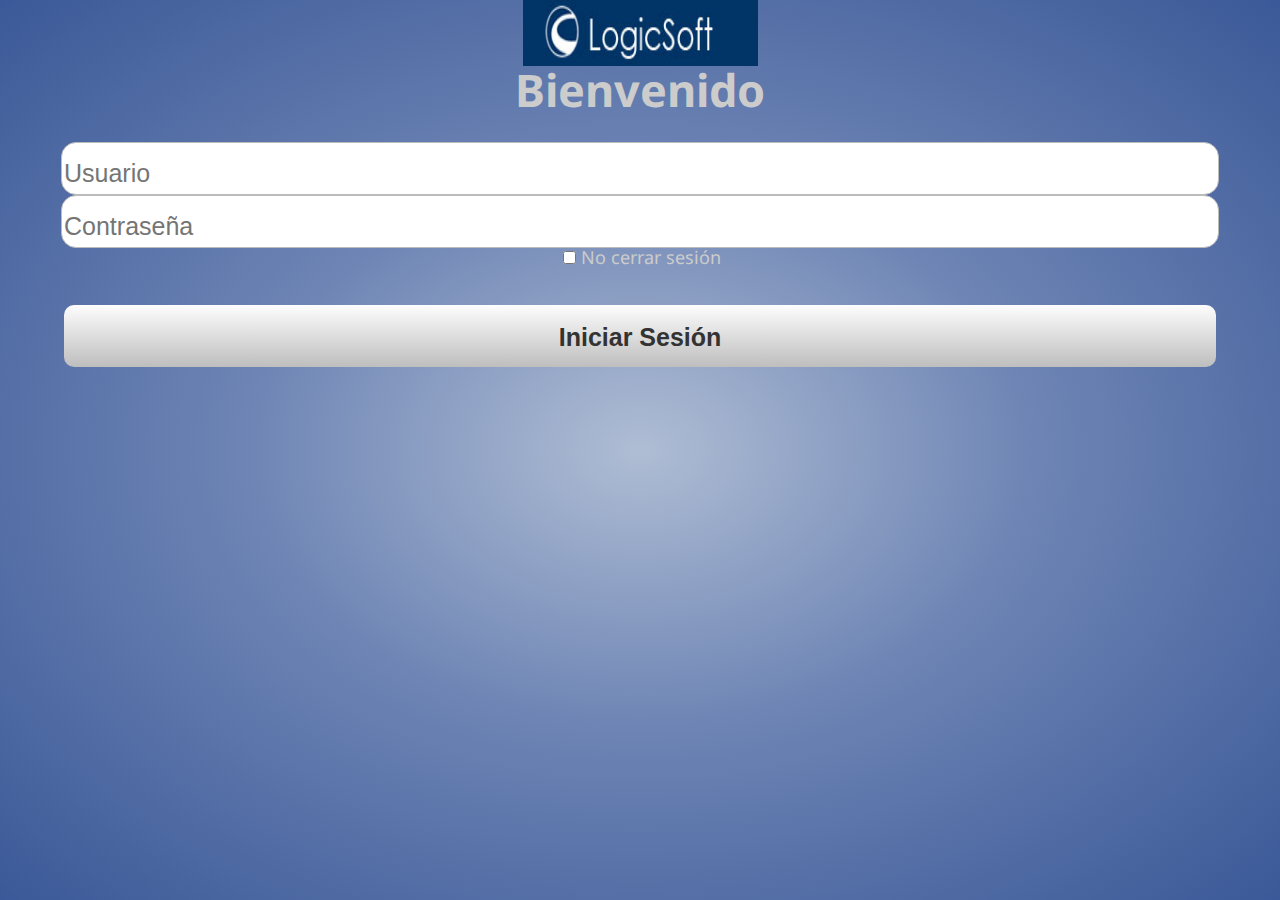
==== www/cartera.html @ 2292605b "Init Repo" ====
<!DOCTYPE HTML>
<html>
<head>
    <meta charset="utf-8">
    <meta name="format-detection" content="telephone=no" />
    <meta name="msapplication-tap-highlight" content="no" />
    
    <title>Login</title>
    <link href="css/twoColLiqLtHdr.css" rel="stylesheet" type="text/css">
    <link href="jquery-mobile/styles/messi.min.css" rel="stylesheet" type="text/css">
    <script type="text/javascript" src="jquery-mobile/js/jquery-1.10.2.min.js"></script>
    <script type="text/javascript" src="jquery-mobile/js/messi.min.js"></script>
    <script type="text/javascript">
		function Redirec(v)
		{
			if (v == 0)
			{
				window.location="gpsMap.html";
			}
			else if (v == 1)
			{
				window.location="login.html";
			}
		}
	</script>
</head>
<body id="Cuerpo">
<script>
	if (!window.sessionStorage.UserLogin)
	{
		window.location="login.html";
	}
</script>
		<div id="Contenedor" class="container" align="center" >
            <div class="header">
                <a href="index.html"><img  src="images/logo.jpg" name="Insert_logo" width="235" height="66" id="Insert_logo" /></a> 
          </div>
          <div class="content" align="center">
          	<ul class="ui-listview">
            	<li>Hola</li>
                <li>dos</li>
            </ul>
          </div>
         <div class="footer">
         
         </div>
        </div>  
     <script type="text/javascript">
     	$("#Contenedor").height((window.innerHeight - 124));  	
	 </script>
    </body>
</html>
---- www/css/twoColLiqLtHdr.css ----
@charset "utf-8";
@import url(http://fonts.googleapis.com/css?family=Droid+Sans:regular,bold);
@import url(prefixes.css);
body {
	font: 100%/1.4 Verdana, Arial, Helvetica, sans-serif;
	margin: 0;
	padding: 0;
	color: #000;
	width:auto;
	background-image: linear-gradient(-45deg, hsla(0,0%,0%,0), hsla(0,0%,0%,.05) );
}
html, body, .BackGMap{
	height: 100%;
	font:62.5%/1 "Droid Sans", "Lucida Sans Unicode", "Lucida Grande", Verdana, Arial, Helvetica, sans-serif;
	background: rgb(175,189,212); /* Old browsers */
	background: -moz-radial-gradient(center, ellipse cover,  rgba(175,189,212,1) 0%, rgba(109,132,180,1) 44%, rgba(59,89,152,1) 100%); /* FF3.6+ */
	background: -webkit-gradient(radial, center center, 0px, center center, 100%, color-stop(0%,rgba(175,189,212,1)), color-stop(44%,rgba(109,132,180,1)), color-stop(100%,rgba(59,89,152,1))); /* Chrome,Safari4+ */
	background: -webkit-radial-gradient(center, ellipse cover,  rgba(175,189,212,1) 0%,rgba(109,132,180,1) 44%,rgba(59,89,152,1) 100%); /* Chrome10+,Safari5.1+ */
	background: -o-radial-gradient(center, ellipse cover,  rgba(175,189,212,1) 0%,rgba(109,132,180,1) 44%,rgba(59,89,152,1) 100%); /* Opera 12+ */
	background: -ms-radial-gradient(center, ellipse cover,  rgba(175,189,212,1) 0%,rgba(109,132,180,1) 44%,rgba(59,89,152,1) 100%); /* IE10+ */
	background: radial-gradient(ellipse at center,  rgba(175,189,212,1) 0%,rgba(109,132,180,1) 44%,rgba(59,89,152,1) 100%); /* W3C */
	filter: progid:DXImageTransform.Microsoft.gradient( startColorstr='#afbdd4', endColorstr='#3b5998',GradientType=1 ); /* IE6-9 fallback on horizontal gradient */
	 background-repeat: no-repeat;  
  
}

.ajaxDiv{
	vertical-align:middle;
	position: absolute;
	left: 0px;
	top: 0px;
	z-index: 100;
	background-color:rgba(0, 0, 0, 0.65);
	filter: alpha(opacity=40);
	width: 132px;
}

/* ~~ Element/tag selectors ~~ */
.ui-listview li {
    width: 44% !important;
    margin: 2% !important;
    float: left;
    border: 1px solid #ccc !important;
    box-shadow: 0 2px 3px rgba(0, 0, 0, 0.25);
}
/*ul, ol, dl {  Due to variations between browsers, it's best practices to zero padding and margin on lists. For consistency, you can either specify the amounts you want here, or on the list items (LI, DT, DD) they contain. Remember that what you do here will cascade to the .nav list unless you write a more specific selector. 
	padding: 0;
	margin: 0;
}*/
h1, h2, h3, h4, h5, h6, p {
	margin-top: 0;	 /* removing the top margin gets around an issue where margins can escape from their containing div. The remaining bottom margin will hold it away from any elements that follow. */
	padding-right: 15px;
	padding-left: 15px; /* adding the padding to the sides of the elements within the divs, instead of the divs themselves, gets rid of any box model math. A nested div with side padding can also be used as an alternate method. */
}
a img { /* this selector removes the default blue border displayed in some browsers around an image when it is surrounded by a link */
	border: none;
}

/* ~~ Styling for your site's links must remain in this order - including the group of selectors that create the hover effect. ~~ */
a:link {
	color:#414958;
	text-decoration: underline; /* unless you style your links to look extremely unique, it's best to provide underlines for quick visual identification */
}
a:visited {
	color: #4E5869;
	text-decoration: underline;
}
a:hover, a:active, a:focus { /* this group of selectors will give a keyboard navigator the same hover experience as the person using a mouse. */
	text-decoration: none;
}

/* ~~ this container surrounds all other divs giving them their percentage-based width ~~ */
.container {
	width: auto;
	/*max-width: 1260px; a max-width may be desirable to keep this layout from getting too wide on a large monitor. This keeps line length more readable. IE6 does not respect this declaration. */
	/*min-width: 780px; a min-width may be desirable to keep this layout from getting too narrow. This keeps line length more readable in the side columns. IE6 does not respect this declaration. */
	background-color:transparent;
	 /* the auto value on the sides, coupled with the width, centers the layout. It is not needed if you set the .container's width to 100%. */
	height: 100%;
}

/* ~~ the header is not given a width. It will extend the full width of your layout. It contains an image placeholder that should be replaced with your own linked logo ~~ */
.header {
	background-color:transparent;
}

/* ~~ These are the columns for the layout. ~~ 

1) Padding is only placed on the top and/or bottom of the divs. The elements within these divs have padding on their sides. This saves you from any "box model math". Keep in mind, if you add any side padding or border to the div itself, it will be added to the width you define to create the *total* width. You may also choose to remove the padding on the element in the div and place a second div within it with no width and the padding necessary for your design.

2) No margin has been given to the columns since they are all floated. If you must add margin, avoid placing it on the side you're floating toward (for example: a right margin on a div set to float right). Many times, padding can be used instead. For divs where this rule must be broken, you should add a "display:inline" declaration to the div's rule to tame a bug where some versions of Internet Explorer double the margin.

3) Since classes can be used multiple times in a document (and an element can also have multiple classes applied), the columns have been assigned class names instead of IDs. For example, two sidebar divs could be stacked if necessary. These can very easily be changed to IDs if that's your preference, as long as you'll only be using them once per document.

4) If you prefer your nav on the right instead of the left, simply float these columns the opposite direction (all right instead of all left) and they'll render in reverse order. There's no need to move the divs around in the HTML source.

*/
.sidebar1 {
	float: left;
	width: 20%;
	background: #93A5C4;
	padding-bottom: 10px;
}
.content {
	
	width: 100%;
	height:100%;
	vertical-align:middle;
}

/* ~~ This grouped selector gives the lists in the .content area space ~~ */
.content ul, .content ol { 
	padding: 0 15px 15px 40px; /* this padding mirrors the right padding in the headings and paragraph rule above. Padding was placed on the bottom for space between other elements on the lists and on the left to create the indention. These may be adjusted as you wish. */
}

/* ~~ The navigation list styles (can be removed if you choose to use a premade flyout menu like Spry) ~~ */
ul.nav {
	list-style: none; /* this removes the list marker */
	border-top: 1px solid #666; /* this creates the top border for the links - all others are placed using a bottom border on the LI */
	margin-bottom: 15px; /* this creates the space between the navigation on the content below */
}
ul.nav li {
	border-bottom: 1px solid #666; /* this creates the button separation */
}
ul.nav a, ul.nav a:visited { /* grouping these selectors makes sure that your links retain their button look even after being visited */
	padding: 5px 5px 5px 15px;
	display: block; /* this gives the link block properties causing it to fill the whole LI containing it. This causes the entire area to react to a mouse click. */
	text-decoration: none;
	background: #8090AB;
	color: #000;
}
ul.nav a:hover, ul.nav a:active, ul.nav a:focus { /* this changes the background and text color for both mouse and keyboard navigators */
	background: #6F7D94;
	color: #FFF;
}

/* ~~ The footer ~~ */
.footer {
	padding: 10px 0;
	background: #CCC49F;
	position: relative;/* this gives IE6 hasLayout to properly clear */
	clear: both; /* this clear property forces the .container to understand where the columns end and contain them */
}

/* ~~ miscellaneous float/clear classes ~~ */
.fltrt {  /* this class can be used to float an element right in your page. The floated element must precede the element it should be next to on the page. */
	float: right;
	margin-left: 8px;
}
.fltlft { /* this class can be used to float an element left in your page. The floated element must precede the element it should be next to on the page. */
	float: left;
	margin-right: 8px;
}
.clearfloat { /* this class can be placed on a <br /> or empty div as the final element following the last floated div (within the #container) if the #footer is removed or taken out of the #container */
	clear:both;
	height:0;
	font-size: 1px;
	line-height: 0px;
}

input[type=text], input[type=url], input[type=email], input[type=password], input[type=tel], input[type=number] {
  -webkit-appearance: none; -moz-appearance: none;
  display: block;
  margin: 0;
  width: 90%; height: 40px;
  line-height: 40px; font-size: 17px;
  border: 1px solid #bbb;
  font-size:25px;
  border-radius: 15px;
  padding-top:10px;
  /*background-color:rgba(0, 0, 0, 0.80);*/
}
/**/
input[type=button], input[type=submit] {
 -webkit-appearance: none; -moz-appearance: none;
 display: block;
 margin: 1.5em 0;
 font-size: 1em; line-height: 2.5em;
 color: #333;
 font-weight: bold;
 height: 2.5em; width: 90%;
 background: #fdfdfd; background: -moz-linear-gradient(top, #fdfdfd 0%, #bebebe 100%); background: -webkit-gradient(linear, left top, left bottom, color-stop(0%,#fdfdfd), color-stop(100%,#bebebe)); background: -webkit-linear-gradient(top, #fdfdfd 0%,#bebebe 100%); background: -o-linear-gradient(top, #fdfdfd 0%,#bebebe 100%); background: -ms-linear-gradient(top, #fdfdfd 0%,#bebebe 100%); background: linear-gradient(to bottom, #fdfdfd 0%,#bebebe 100%);
 border: 1px solid #bbb;
 -webkit-border-radius: 10px; -moz-border-radius: 10px; border-radius: 10px;
 font-size:25px;
 border:none;
}


.metal {
  position: relative;
  margin: 40px auto;
  outline: none;
  
  font: bold 6em/2em "Helvetica Neue", Arial, Helvetica, Geneva, sans-serif;
  text-align: center;
  color: hsla(0,0%,20%,1);
  text-shadow: hsla(0,0%,40%,.5) 0 -1px 0, hsla(0,0%,100%,.6) 0 2px 1px;
  
  background-color: hsl(0,0%,90%);
  box-shadow: inset hsla(0,0%,15%,  1) 0  0px 0px 4px, /* border */
    inset hsla(0,0%,15%, .8) 0 -1px 5px 4px, /* soft SD */
    inset hsla(0,0%,0%, .25) 0 -1px 0px 7px, /* bottom SD */
    inset hsla(0,0%,100%,.7) 0  2px 1px 7px, /* top HL */
    
    hsla(0,0%, 0%,.15) 0 -5px 6px 4px, /* outer SD */
    hsla(0,0%,100%,.5) 0  5px 6px 4px; /* outer HL */ 
  
  transition: color .2s;
}



/* Radial ------------------------- */

.radial.metal {
  width: 100px;
  height: 100px;
  line-height: 100px;
  border-radius: 80px;
  background-image: -webkit-radial-gradient(  50%   0%,  8% 50%, hsla(0,0%,100%,.5) 0%, hsla(0,0%,100%,0) 100%),
    -webkit-radial-gradient(  50% 100%, 12% 50%, hsla(0,0%,100%,.6) 0%, hsla(0,0%,100%,0) 100%),
    -webkit-radial-gradient(   0%  50%, 50%  7%, hsla(0,0%,100%,.5) 0%, hsla(0,0%,100%,0) 100%),
    -webkit-radial-gradient( 100%  50%, 50%  5%, hsla(0,0%,100%,.5) 0%, hsla(0,0%,100%,0) 100%),
    
    -webkit-repeating-radial-gradient( 50% 50%, 100% 100%, hsla(0,0%,  0%,0) 0%, hsla(0,0%,  0%,0)   3%, hsla(0,0%,  0%,.1) 3.5%),
    -webkit-repeating-radial-gradient( 50% 50%, 100% 100%, hsla(0,0%,100%,0) 0%, hsla(0,0%,100%,0)   6%, hsla(0,0%,100%,.1) 7.5%),
    -webkit-repeating-radial-gradient( 50% 50%, 100% 100%, hsla(0,0%,100%,0) 0%, hsla(0,0%,100%,0) 1.2%, hsla(0,0%,100%,.2) 2.2%),
    
    -webkit-radial-gradient( 50% 50%, 200% 50%, hsla(0,0%,90%,1) 5%, hsla(0,0%,85%,1) 30%, hsla(0,0%,60%,1) 100%);
}


.metal.radial:before, .metal.radial:after {
  content: "";
  top: 0;
  left: 0;
  position: absolute;
  width: inherit;
  height: inherit;
  border-radius: inherit;
  
  /* fake conical gradients */
  background-image: -webkit-radial-gradient(  50%   0%, 10% 50%, hsla(0,0%,0%,.1) 0%, hsla(0,0%,0%,0) 100%),
    -webkit-radial-gradient(  50% 100%, 10% 50%, hsla(0,0%,0%,.1) 0%, hsla(0,0%,0%,0) 100%),
    -webkit-radial-gradient(   0%  50%, 50% 10%, hsla(0,0%,0%,.1) 0%, hsla(0,0%,0%,0) 100%),
    -webkit-radial-gradient( 100%  50%, 50% 06%, hsla(0,0%,0%,.1) 0%, hsla(0,0%,0%,0) 100%);
}
.metal.radial:before { transform: rotate( 65deg); }
.metal.radial:after { transform: rotate(-65deg); }




/* Linear ------------------------- */

.metal.linear {
  
  font-size: 4em;
  height: 80px;
  border-radius: .5em;
  background-image: -webkit-repeating-linear-gradient(left, hsla(0,0%,100%,0) 0%, hsla(0,0%,100%,0)   6%, hsla(0,0%,100%, .1) 7.5%),
    -webkit-repeating-linear-gradient(left, hsla(0,0%,  0%,0) 0%, hsla(0,0%,  0%,0)   4%, hsla(0,0%,  0%,.03) 4.5%),
    -webkit-repeating-linear-gradient(left, hsla(0,0%,100%,0) 0%, hsla(0,0%,100%,0) 1.2%, hsla(0,0%,100%,.15) 2.2%),
    
    linear-gradient(180deg, hsl(0,0%,78%)  0%, 
    hsl(0,0%,90%) 47%, 
    hsl(0,0%,78%) 53%,
    hsl(0,0%,70%)100%);
}


/* Oval ------------------------- */

.metal.linear.oval {
  margin-top: 100px;
  width: 70px;
  height: 60px;
  line-height: 60px !important;
  border-radius: 50%;
  font: italic bold 3em/50px Georgia, "Times New Roman", Times, serif;
}




/* active ------------------------- */

.metal:active {
  color: hsl(210, 100%, 40%);
  text-shadow: hsla(210,100%,20%,.3) 0 -1px 0, hsl(210,100%,85%) 0 2px 1px, hsla(200,100%,80%,1) 0 0 5px, hsla(210,100%,50%,.6) 0 0 20px;
  box-shadow: 
    inset hsla(210,100%,30%,  1) 0  0px 0px 4px, /* border */
    inset hsla(210,100%,15%, .4) 0 -1px 5px 4px, /* soft SD */
    inset hsla(210,100%,20%,.25) 0 -1px 0px 7px, /* bottom SD */
    inset hsla(210,100%,100%,.7) 0  2px 1px 7px, /* top HL */
    
    hsla(210,100%,75%, .8) 0  0px 3px 2px, /* outer SD */
    hsla(210,50%,40%, .25) 0 -5px 6px 4px, /* outer SD */
    hsla(210,80%,95%,   1) 0  5px 6px 4px; /* outer HL */
}
---- www/jquery-mobile/styles/messi.min.css ----
/* Messi CSS */
.messi-modal{position:absolute;top:0;left:0;width:100%;height:100%;overflow:hidden;background-color:#000;opacity:0}.messi{position:absolute;padding:0;margin:0;font-size:16px;text-shadow:none}.messi-box{position:relative;width:500px;height:auto;padding:8px;overflow:hidden;background-color:rgba(204,204,204,0.2);border-radius:6px;opacity:1;box-shadow:0 0 1em #444}.messi-wrapper{position:relative;background-color:#fff;border-radius:5px}.messi-titlebox{padding:10px;overflow:hidden;font:1.3em bold helvetica,arial;color:#fff;text-shadow:0 -2px 1px rgba(0,0,0,0.25);background-color:#3b3b3b;background-image:-webkit-gradient(linear,left bottom,left top,color-stop(0.25,#3b3b3b),color-stop(0.75,#575757));background-image:linear-gradient(bottom,#3b3b3b 25%,#575757 75%);background-image:-moz-linear-gradient(bottom,#3b3b3b 25%,#575757 75%);background-image:-o-linear-gradient(bottom,#3b3b3b 25%,#575757 75%);background-image:-webkit-linear-gradient(bottom,#3b3b3b 25%,#575757 75%);background-image:-ms-linear-gradient(bottom,#3b3b3b 25%,#575757 75%);-webkit-border-radius:5px 5px 0 0;border-radius:5px 5px 0 0;-moz-border-radius-topright:5px;-moz-border-radius-bottomright:0;-moz-border-radius-bottomleft:0;-moz-border-radius-topleft:5px}.messi-titlebox.info{background-color:#4ea5cd;background-image:none}.messi-titlebox.error{background-color:#de4343;background-image:none}.messi-titlebox.warning{background-color:#eaaf51;background-image:none}.messi-titlebox.success{background-color:#61b832;background-image:none}.messi-closebtn{position:absolute;top:8px;right:8px;display:block;width:25px;height:25px;color:#333;cursor:pointer;background-color:#fff;border:1px solid rgba(255, 255, 255, .1);border-radius:40px}.messi-closebtn::before{position:relative;top:2px;display:block;width:25px;text-align:center;text-shadow:0 1px 1px rgba(0,0,0,0.25);content:'\00D7'}.messi-content{padding:10px;overflow:hidden;font:.9em normal helvetica,arial}.messi-content p{margin:0 0 1.3em;line-height:1.3em}.messi-content .messi-closebtn{top:7px;font:1.3em bold helvetica,arial;color:#fff;background-color:#333;opacity:0;-webkit-transition:opacity .25s linear,visibility .1s linear .5s;-moz-transition:opacity .25s linear,visibility .1s linear .5s;-o-transition:opacity .25s linear,visibility .1s linear .5s;transition:opacity .25s linear,visibility .1s linear .5s}.messi-content:hover .messi-closebtn{opacity:1}.messi-footbox{width:100%;height:55px;overflow:hidden}.messi-actions{display:-webkit-box;display:-moz-box;display:box;padding-top:8px;margin:0 10px;border-top:1px solid #eee;-webkit-box-orient:horizontal;-moz-box-orient:horizontal;box-orient:horizontal}.messi-actions .btnbox{text-align:center;-webkit-box-flex:1;-moz-box-flex:1;box-flex:1}.messi-actions .btnbox .btn{min-width:75px}.messi-titlebox.anim{background-color:#666;background-image:-o-linear-gradient(135deg,rgba(255,255,255,0.05) 25%,transparent 25%,transparent 50%,rgba(255,255,255,0.05) 50%,rgba(255,255,255,0.05) 75%,transparent 75%,transparent);background-image:linear-gradient(135deg,rgba(255,255,255,0.05) 25%,transparent 25%,transparent 50%,rgba(255,255,255,0.05) 50%,rgba(255,255,255,0.05) 75%,transparent 75%,transparent);background-image:-webkit-gradient(linear,left top,right bottom,color-stop(0.25,rgba(255,255,255,0.05)),color-stop(0.25,transparent),color-stop(0.5,transparent),color-stop(0.5,rgba(255,255,255,0.05)),color-stop(0.75,rgba(255,255,255,0.05)),color-stop(0.75,transparent),to(transparent));background-image:-webkit-linear-gradient(135deg,rgba(255,255,255,0.05) 25%,transparent 25%,transparent 50%,rgba(255,255,255,0.05) 50%,rgba(255,255,255,0.05) 75%,transparent 75%,transparent);background-image:-moz-linear-gradient(135deg,rgba(255,255,255,0.05) 25%,transparent 25%,transparent 50%,rgba(255,255,255,0.05) 50%,rgba(255,255,255,0.05) 75%,transparent 75%,transparent);background-image:-ms-linear-gradient(135deg,rgba(255,255,255,0.05) 25%,transparent 25%,transparent 50%,rgba(255,255,255,0.05) 50%,rgba(255,255,255,0.05) 75%,transparent 75%,transparent);-webkit-background-size:40px 40px;-moz-background-size:40px 40px;background-size:40px 40px;-webkit-box-shadow:inset 0 -1px 0 rgba(255,255,255,0.4);-moz-box-shadow:inset 0 -1px 0 rgba(255,255,255,0.4);box-shadow:inset 0 -1px 0 rgba(255,255,255,0.4);-webkit-animation:animate-bg 5s linear infinite;-moz-animation:animate-bg 5s linear infinite}.messi-titlebox.anim.info{background-color:#4ea5cd}.messi-titlebox.anim.error{background-color:#de4343}.messi-titlebox.anim.warning{background-color:#eaaf51}.messi-titlebox.anim.success{background-color:#61b832}@-webkit-keyframes animate-bg{from{background-position:0 0}to{background-position:-80px 0}}@-moz-keyframes animate-bg{from{background-position:0 0}to{background-position:-80px 0}}.messi .btn{display:inline-block;*display:inline;padding:4px 10px 4px;margin-bottom:0;*margin-left:.3em;font-size:13px;line-height:26px;color:#333;text-align:center;text-shadow:0 1px 1px rgba(255,255,255,0.75);vertical-align:middle;cursor:pointer;background-color:#f5f5f5;*background-color:#e6e6e6;background-image:-ms-linear-gradient(top,#fff,#e6e6e6);background-image:-webkit-gradient(linear,0 0,0 100%,from(#fff),to(#e6e6e6));background-image:-webkit-linear-gradient(top,#fff,#e6e6e6);background-image:-o-linear-gradient(top,#fff,#e6e6e6);background-image:linear-gradient(top,#fff,#e6e6e6);background-image:-moz-linear-gradient(top,#fff,#e6e6e6);background-repeat:repeat-x;border:1px solid #ccc;*border:0;border-color:rgba(0,0,0,0.1) rgba(0,0,0,0.1) rgba(0,0,0,0.25);border-color:#e6e6e6 #e6e6e6 #bfbfbf;border-bottom-color:#b3b3b3;-webkit-border-radius:4px;-moz-border-radius:4px;border-radius:4px;filter:progid:dximagetransform.microsoft.gradient(startColorstr='#ffffff',endColorstr='#e6e6e6',GradientType=0);filter:progid:dximagetransform.microsoft.gradient(enabled=false);*zoom:1;-webkit-box-shadow:inset 0 1px 0 rgba(255,255,255,0.2),0 1px 2px rgba(0,0,0,0.05);-moz-box-shadow:inset 0 1px 0 rgba(255,255,255,0.2),0 1px 2px rgba(0,0,0,0.05);box-shadow:inset 0 1px 0 rgba(255,255,255,0.2),0 1px 2px rgba(0,0,0,0.05)}.messi .btn:hover,.messi .btn:active,.messi .btn.active,.messi .btn.disabled,.messi .btn[disabled]{background-color:#e6e6e6;*background-color:#d9d9d9}.messi .btn:active,.messi .btn.active{background-color:#ccc \9}.messi .btn:first-child{*margin-left:0}.messi .btn:hover{color:#333;text-decoration:none;background-color:#e6e6e6;*background-color:#d9d9d9;background-position:0 -15px;-webkit-transition:background-position .1s linear;-moz-transition:background-position .1s linear;-ms-transition:background-position .1s linear;-o-transition:background-position .1s linear;transition:background-position .1s linear}.messi .btn:focus{outline:thin dotted #333;outline:5px auto -webkit-focus-ring-color;outline-offset:-2px}.messi .btn.active,.messi .btn:active{background-color:#e6e6e6;background-color:#d9d9d9 \9;background-image:none;outline:0;-webkit-box-shadow:inset 0 2px 4px rgba(0,0,0,0.15),0 1px 2px rgba(0,0,0,0.05);-moz-box-shadow:inset 0 2px 4px rgba(0,0,0,0.15),0 1px 2px rgba(0,0,0,0.05);box-shadow:inset 0 2px 4px rgba(0,0,0,0.15),0 1px 2px rgba(0,0,0,0.05)}.messi .btn-primary,.messi .btn-primary:hover,.messi .btn-warning,.messi .btn-warning:hover,.messi .btn-danger,.messi .btn-danger:hover,.messi .btn-success,.messi .btn-success:hover,.messi .btn-info,.messi .btn-info:hover,.messi .btn-inverse,.messi .btn-inverse:hover{color:#fff;text-shadow:0 -1px 0 rgba(0,0,0,0.25)}.messi .btn-primary.active,.messi .btn-warning.active,.messi .btn-danger.active,.messi .btn-success.active,.messi .btn-info.active,.messi .btn-inverse.active{color:rgba(255,255,255,0.75)}.messi .btn{border-color:#ccc;border-color:rgba(0,0,0,0.1) rgba(0,0,0,0.1) rgba(0,0,0,0.25)}.messi .btn-primary{background-color:#0074cc;*background-color:#05c;background-image:-ms-linear-gradient(top,#08c,#05c);background-image:-webkit-gradient(linear,0 0,0 100%,from(#08c),to(#05c));background-image:-webkit-linear-gradient(top,#08c,#05c);background-image:-o-linear-gradient(top,#08c,#05c);background-image:-moz-linear-gradient(top,#08c,#05c);background-image:linear-gradient(top,#08c,#05c);background-repeat:repeat-x;border-color:#05c #05c #003580;border-color:rgba(0,0,0,0.1) rgba(0,0,0,0.1) rgba(0,0,0,0.25);filter:progid:dximagetransform.microsoft.gradient(startColorstr='#0088cc',endColorstr='#0055cc',GradientType=0);filter:progid:dximagetransform.microsoft.gradient(enabled=false)}.messi .btn-primary:hover,.messi .btn-primary:active,.messi .btn-primary.active,.messi .btn-primary.disabled,.messi .btn-primary[disabled]{background-color:#05c;*background-color:#004ab3}.messi .btn-primary:active,.messi .btn-primary.active{background-color:#004099 \9}.messi .btn-warning{background-color:#faa732;*background-color:#f89406;background-image:-ms-linear-gradient(top,#fbb450,#f89406);background-image:-webkit-gradient(linear,0 0,0 100%,from(#fbb450),to(#f89406));background-image:-webkit-linear-gradient(top,#fbb450,#f89406);background-image:-o-linear-gradient(top,#fbb450,#f89406);background-image:-moz-linear-gradient(top,#fbb450,#f89406);background-image:linear-gradient(top,#fbb450,#f89406);background-repeat:repeat-x;border-color:#f89406 #f89406 #ad6704;border-color:rgba(0,0,0,0.1) rgba(0,0,0,0.1) rgba(0,0,0,0.25);filter:progid:dximagetransform.microsoft.gradient(startColorstr='#fbb450',endColorstr='#f89406',GradientType=0);filter:progid:dximagetransform.microsoft.gradient(enabled=false)}.messi .btn-warning:hover,.messi .btn-warning:active,.messi .btn-warning.active,.messi .btn-warning.disabled,.messi .btn-warning[disabled]{background-color:#f89406;*background-color:#df8505}.messi .btn-warning:active,.messi .btn-warning.active{background-color:#c67605 \9}.messi .btn-danger{background-color:#da4f49;*background-color:#bd362f;background-image:-ms-linear-gradient(top,#ee5f5b,#bd362f);background-image:-webkit-gradient(linear,0 0,0 100%,from(#ee5f5b),to(#bd362f));background-image:-webkit-linear-gradient(top,#ee5f5b,#bd362f);background-image:-o-linear-gradient(top,#ee5f5b,#bd362f);background-image:-moz-linear-gradient(top,#ee5f5b,#bd362f);background-image:linear-gradient(top,#ee5f5b,#bd362f);background-repeat:repeat-x;border-color:#bd362f #bd362f #802420;border-color:rgba(0,0,0,0.1) rgba(0,0,0,0.1) rgba(0,0,0,0.25);filter:progid:dximagetransform.microsoft.gradient(startColorstr='#ee5f5b',endColorstr='#bd362f',GradientType=0);filter:progid:dximagetransform.microsoft.gradient(enabled=false)}.messi .btn-danger:hover,.messi .btn-danger:active,.messi .btn-danger.active,.messi .btn-danger.disabled,.messi .btn-danger[disabled]{background-color:#bd362f;*background-color:#a9302a}.messi .btn-danger:active,.messi .btn-danger.active{background-color:#942a25 \9}.messi .btn-success{background-color:#5bb75b;*background-color:#51a351;background-image:-ms-linear-gradient(top,#62c462,#51a351);background-image:-webkit-gradient(linear,0 0,0 100%,from(#62c462),to(#51a351));background-image:-webkit-linear-gradient(top,#62c462,#51a351);background-image:-o-linear-gradient(top,#62c462,#51a351);background-image:-moz-linear-gradient(top,#62c462,#51a351);background-image:linear-gradient(top,#62c462,#51a351);background-repeat:repeat-x;border-color:#51a351 #51a351 #387038;border-color:rgba(0,0,0,0.1) rgba(0,0,0,0.1) rgba(0,0,0,0.25);filter:progid:dximagetransform.microsoft.gradient(startColorstr='#62c462',endColorstr='#51a351',GradientType=0);filter:progid:dximagetransform.microsoft.gradient(enabled=false)}.messi .btn-success:hover,.messi .btn-success:active,.messi .btn-success.active,.messi .btn-success.disabled,.messi .btn-success[disabled]{background-color:#51a351;*background-color:#499249}.messi .btn-success:active,.messi .btn-success.active{background-color:#408140 \9}.messi .btn-info{background-color:#49afcd;*background-color:#2f96b4;background-image:-ms-linear-gradient(top,#5bc0de,#2f96b4);background-image:-webkit-gradient(linear,0 0,0 100%,from(#5bc0de),to(#2f96b4));background-image:-webkit-linear-gradient(top,#5bc0de,#2f96b4);background-image:-o-linear-gradient(top,#5bc0de,#2f96b4);background-image:-moz-linear-gradient(top,#5bc0de,#2f96b4);background-image:linear-gradient(top,#5bc0de,#2f96b4);background-repeat:repeat-x;border-color:#2f96b4 #2f96b4 #1f6377;border-color:rgba(0,0,0,0.1) rgba(0,0,0,0.1) rgba(0,0,0,0.25);filter:progid:dximagetransform.microsoft.gradient(startColorstr='#5bc0de',endColorstr='#2f96b4',GradientType=0);filter:progid:dximagetransform.microsoft.gradient(enabled=false)}.messi .btn-info:hover,.messi .btn-info:active,.messi .btn-info.active,.messi .btn-info.disabled,.messi .btn-info[disabled]{background-color:#2f96b4;*background-color:#2a85a0}.messi .btn-info:active,.messi .btn-info.active{background-color:#24748c \9}.messi .btn-inverse{background-color:#414141;*background-color:#222;background-image:-ms-linear-gradient(top,#555,#222);background-image:-webkit-gradient(linear,0 0,0 100%,from(#555),to(#222));background-image:-webkit-linear-gradient(top,#555,#222);background-image:-o-linear-gradient(top,#555,#222);background-image:-moz-linear-gradient(top,#555,#222);background-image:linear-gradient(top,#555,#222);background-repeat:repeat-x;border-color:#222 #222 #000;border-color:rgba(0,0,0,0.1) rgba(0,0,0,0.1) rgba(0,0,0,0.25);filter:progid:dximagetransform.microsoft.gradient(startColorstr='#555555',endColorstr='#222222',GradientType=0);filter:progid:dximagetransform.microsoft.gradient(enabled=false)}.messi .btn-inverse:hover,.messi .btn-inverse:active,.messi .btn-inverse.active,.messi .btn-inverse.disabled,.messi .btn-inverse[disabled]{background-color:#222;*background-color:#151515}.messi .btn-inverse:active,.messi .btn-inverse.active{background-color:#080808 \9}button.messi .btn,input[type="submit"].messi .btn{*padding-top:2px;*padding-bottom:2px}.messi button{cursor:pointer;-webkit-appearance:button}button.messi .btn::-moz-focus-inner{padding:0;border:0}
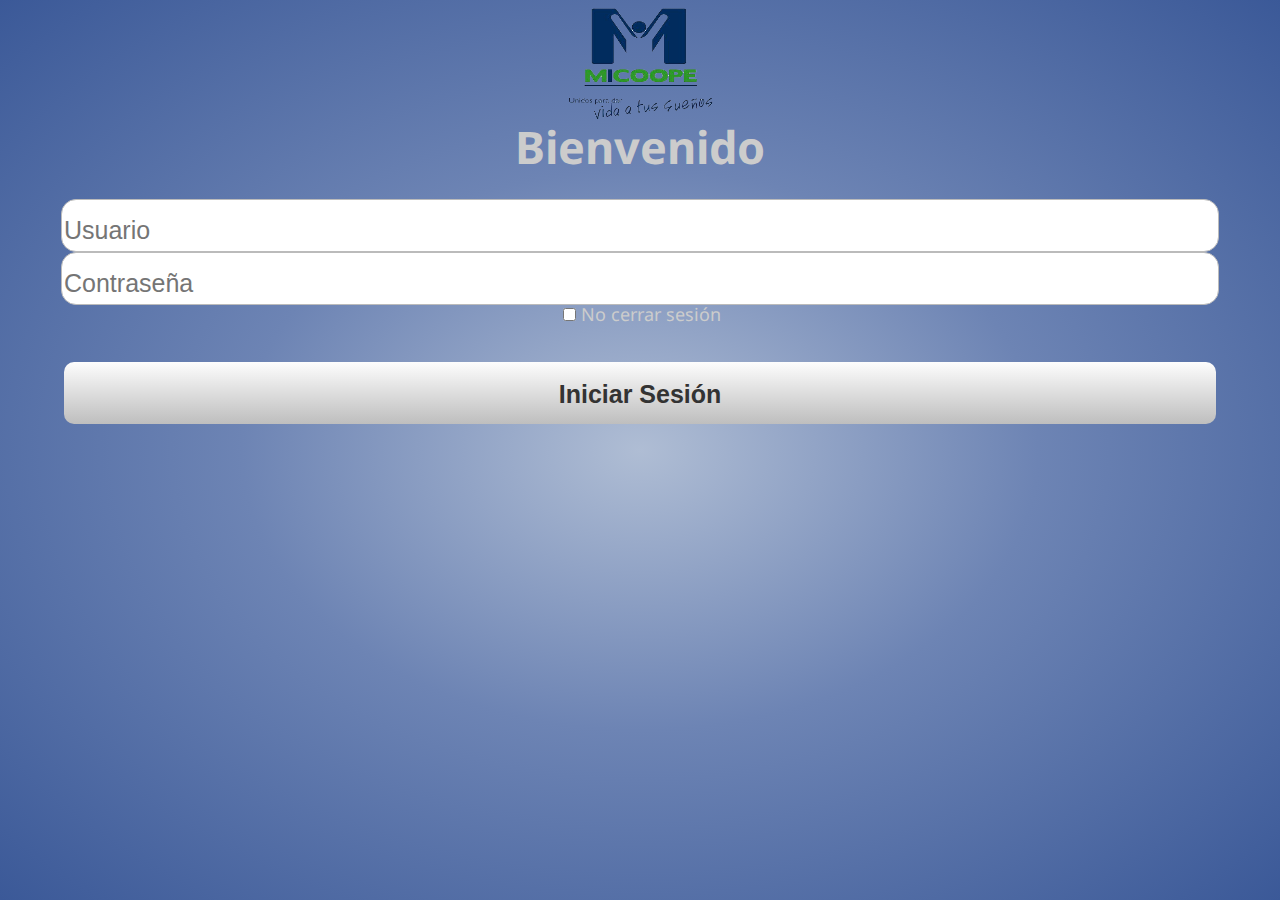
==== commit 6ccc6d31: "Cambios para Micope" ====
--- a/www/cartera.html
+++ b/www/cartera.html
@@ -33,13 +33,25 @@
 </script>
 		<div id="Contenedor" class="container" align="center" >
             <div class="header">
-                <a href="index.html"><img  src="images/logo.jpg" name="Insert_logo" width="235" height="66" id="Insert_logo" /></a> 
+                <a href="index.html"><img  src="images/logo.png" name="Insert_logo" width="156" height="123" id="Insert_logo" /></a> 
           </div>
           <div class="content" align="center">
-          	<ul class="ui-listview">
-            	<li>Hola</li>
-                <li>dos</li>
-            </ul>
+          	<div class="metal linear" style="margin-bottom:1px" onClick="alert('hola');">
+            <table style="width:100%">
+            	<tr>
+                	<td width="90" height="81" align="center"><img src="images/monetario.png" width="77" height="69" style="margin-top:10px"/></td>
+                    <td width="670" align="left">Monetarios</td>
+                </tr>
+            </table>
+           </div>
+           <div class="metal linear" style="margin-top:1px">
+           <table style="width:100%">
+            	<tr>
+                	<td width="90" height="81" align="center"><img src="images/ahorro.png" width="77" height="69" style="margin-top:10px"/></td>
+                    <td width="670" align="left">Ahorros</td>
+                </tr>
+            </table>
+           </div>
           </div>
          <div class="footer">
          
--- a/www/css/twoColLiqLtHdr.css
+++ b/www/css/twoColLiqLtHdr.css
@@ -186,6 +186,21 @@
  border:none;
 }
 
+.phoneButton
+{
+	-webkit-appearance: none; -moz-appearance: none;
+ display: block;
+ margin: 1.5em 0;
+ font-size: 1em; line-height: 2.5em;
+ color: #333;
+ font-weight: bold;
+ height: 2.5em; width: 90%;
+ background: #fdfdfd; background: -moz-linear-gradient(top, #fdfdfd 0%, #bebebe 100%); background: -webkit-gradient(linear, left top, left bottom, color-stop(0%,#fdfdfd), color-stop(100%,#bebebe)); background: -webkit-linear-gradient(top, #fdfdfd 0%,#bebebe 100%); background: -o-linear-gradient(top, #fdfdfd 0%,#bebebe 100%); background: -ms-linear-gradient(top, #fdfdfd 0%,#bebebe 100%); background: linear-gradient(to bottom, #fdfdfd 0%,#bebebe 100%);
+ border: 1px solid #bbb;
+ -webkit-border-radius: 10px; -moz-border-radius: 10px; border-radius: 10px;
+ font-size:25px;
+ border:none;
+}
 
 .metal {
   position: relative;
@@ -198,9 +213,9 @@
   text-shadow: hsla(0,0%,40%,.5) 0 -1px 0, hsla(0,0%,100%,.6) 0 2px 1px;
   
   background-color: hsl(0,0%,90%);
-  box-shadow: inset hsla(0,0%,15%,  1) 0  0px 0px 4px, /* border */
-    inset hsla(0,0%,15%, .8) 0 -1px 5px 4px, /* soft SD */
-    inset hsla(0,0%,0%, .25) 0 -1px 0px 7px, /* bottom SD */
+  /*box-shadow: inset hsla(0,0%,0%,  1) 0  0px 0px 0px, /* border
+    inset hsla(0,0%,15%, .8) 0 -1px 5px 4px, /* soft SD 
+    inset hsla(0,0%,0%, .25) 0 -1px 0px 7px, /* bottom SD 
     inset hsla(0,0%,100%,.7) 0  2px 1px 7px, /* top HL */
     
     hsla(0,0%, 0%,.15) 0 -5px 6px 4px, /* outer SD */
@@ -299,3 +314,18 @@
     hsla(210,50%,40%, .25) 0 -5px 6px 4px, /* outer SD */
     hsla(210,80%,95%,   1) 0  5px 6px 4px; /* outer HL */
 }
+
+
+.phoneTableThHead {
+   white-space: nowrap;
+   border-bottom: 1px solid #ccc;
+   color: #888;
+}
+.phoneTableTd {
+   padding: .5em 1em;
+   text-align: right;
+}
+
+.phoneTableTd.bodyPhoneTable {
+   border-bottom: 1px solid #e6e6e6;
+}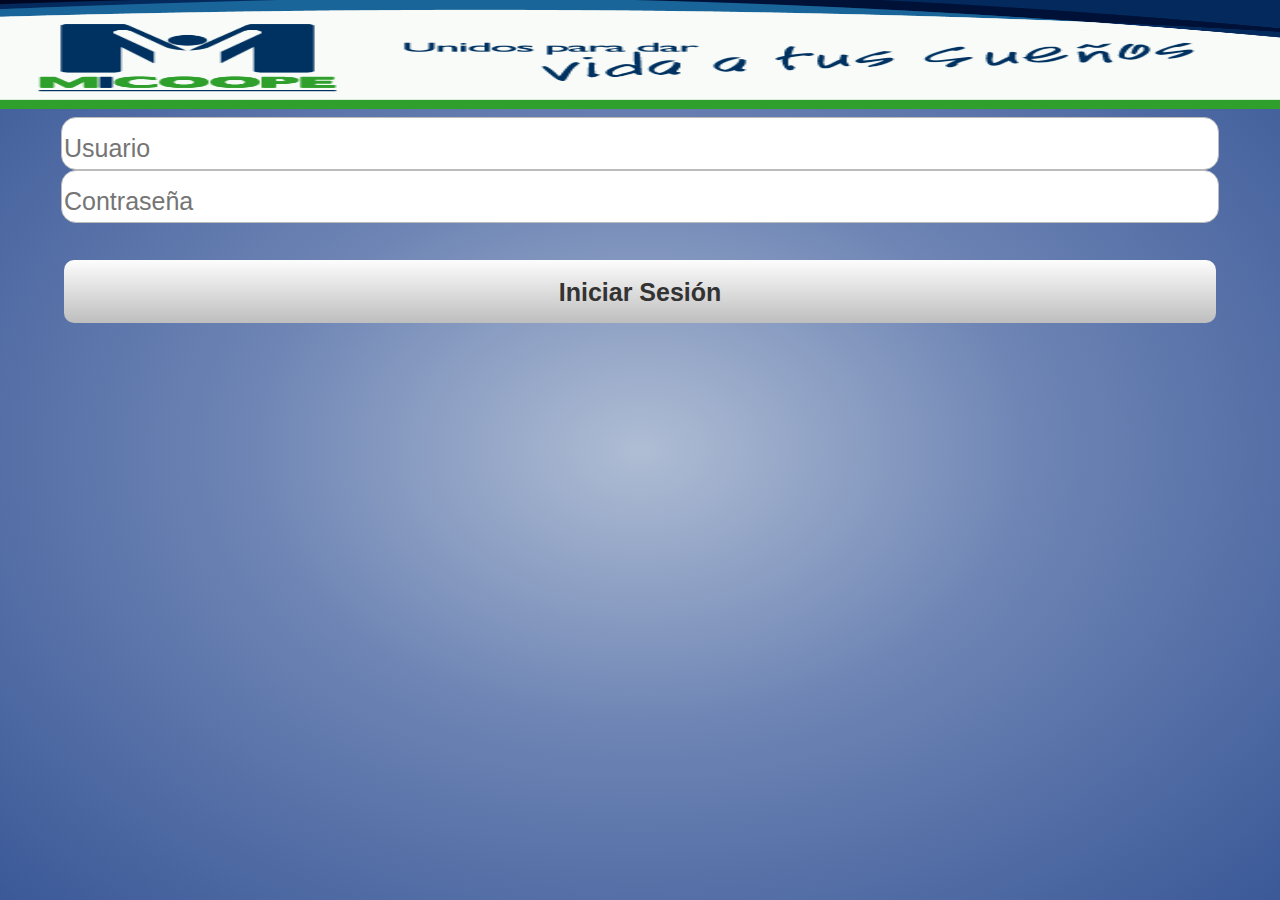
==== commit be617ea1: "Nuevo prototipo ..." ====
--- a/www/cartera.html
+++ b/www/cartera.html
@@ -15,11 +15,11 @@
 		{
 			if (v == 0)
 			{
-				window.location="gpsMap.html";
+				window.location="SaldosAhorro.html";
 			}
 			else if (v == 1)
 			{
-				window.location="login.html";
+				window.location="SaldosMonetario.html";
 			}
 		}
 	</script>
@@ -33,10 +33,10 @@
 </script>
 		<div id="Contenedor" class="container" align="center" >
             <div class="header">
-                <a href="index.html"><img  src="images/logo.png" name="Insert_logo" width="156" height="123" id="Insert_logo" /></a> 
+                <a href="index.html"><img  src="images/FWsT3LFG.png" name="Insert_logo" width="100%" height="109" id="Insert_logo" /></a> 
           </div>
           <div class="content" align="center">
-          	<div class="metal linear" style="margin-bottom:1px" onClick="alert('hola');">
+          	<div class="metal linear" style="margin-bottom:1px" onClick="Redirec(1);">
             <table style="width:100%">
             	<tr>
                 	<td width="90" height="81" align="center"><img src="images/monetario.png" width="77" height="69" style="margin-top:10px"/></td>
@@ -44,7 +44,7 @@
                 </tr>
             </table>
            </div>
-           <div class="metal linear" style="margin-top:1px">
+           <div class="metal linear" style="margin-top:1px" onClick="Redirec(0);">
            <table style="width:100%">
             	<tr>
                 	<td width="90" height="81" align="center"><img src="images/ahorro.png" width="77" height="69" style="margin-top:10px"/></td>
